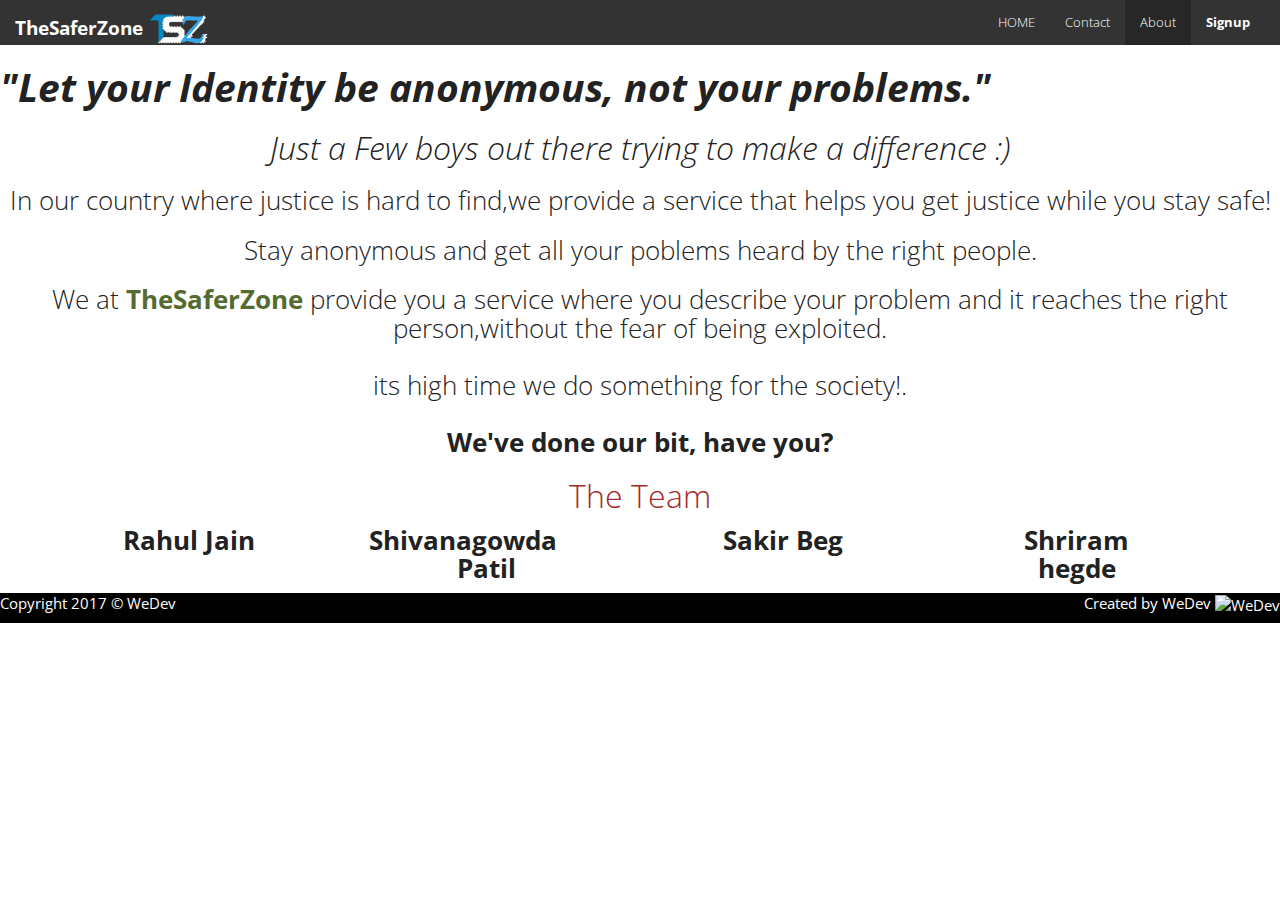
==== aboutus.html @ 2ccec202 "Add files via upload" ====
<!DOCTYPE HTML>
<html>
<head>
    <title>TheSaferZone|About Us</title>
	<meta name="viewport" content="width=device-width, initial-scale=1">
    <link href='https://fonts.googleapis.com/css?family=Roboto+Slab:400,700' rel='stylesheet' type='text/css'>
    <link href='https://fonts.googleapis.com/css?family=Raleway:400,700,600' rel='stylesheet' type='text/css'>
	<link href='main.css' rel='stylesheet' type='text/css'>
	<link href='bootstrap.min.css' rel='stylesheet' type='text/css'>
			<link rel="icon" href="logo.png">
</head>
<body>
	<nav class="navbar navbar-default">
  <div class="container-fluid">
    <div class="navbar-header">
      <button type="button" class="navbar-toggle collapsed" data-toggle="collapse" data-target="#bs-example-navbar-collapse-1">
        <span class="sr-only">Toggle navigation</span>
        <span class="icon-bar"></span>
        <span class="icon-bar"></span>
        <span class="icon-bar"></span>
      </button>		
      <a class="navbar-brand" href="index.html"><b>TheSaferZone<img src="logo.png" width="75px" height="35px" /></b></a>
    </div>

    <div class="collapse navbar-collapse" id="bs-example-navbar-collapse-1">
      <ul class="nav navbar-nav navbar-right">
        <li ><a href="index.html">HOME<span class="sr-only">(current)</span></a></li>
        <li><a href="contact.html">Contact</a></li>
        <li class="active"><a href="#">About</a></li>
          <li ><a><b onclick="document.getElementById('login-modal').style.display='block'">Signup</b></a></li>
          </ul>
        </li>
      </ul>
    </div>
  </div>
</nav>
<h1 id="head1"><em><b>"Let your Identity be anonymous, not your problems."</b></em></h1>
<h2 style="text-align:center;"><em>Just a Few boys out there trying to make a difference :)</em></h2>
<h3 style="text-align:center;">In our country where justice is hard to find,we provide a service that helps you get justice while you stay safe!</h3>
<h3 style="text-align:center;">Stay anonymous and get all your poblems heard by the right people.</h3>
<h3 style="text-align:center;">We at <b style="color:darkolivegreen">TheSaferZone</b> provide you a service where you describe your problem and it reaches the right person,without the fear of being exploited.<br/><br/>
its high time we do something for the society!.<br/><br/>
<b>We've done our bit, have you?</b></h3>
<h2 style="text-align:center; color:brown">The Team</h2>
<div class="row"><div class="col-md-1"></div>
<div class="col-md-2 dev-pics" style="background-image:url(rj.png);"></div><div class="col-md-1"></div>
<div class="col-md-2 dev-pics" style="background-image:url(shivu.jpg);"></div><div class="col-md-1"></div>
<div class="col-md-2 dev-pics" style="background-image:url(sak.jpg);"></div><div class="col-md-1"></div>
<div class="col-md-2 dev-pics" style="background-image:url(sriram.jpg);"></div><div class="col-md-1"></div>
</div>
<div class="row"><div class="col-md-1"></div>
<div class="col-md-2 "><h3 style=" margin-top:0px;"><b>&nbsp;&nbsp;Rahul Jain</b></h3></div>
<div class="col-md-2 "><h3 style="text-align:right; margin-top:0px;"><b>&nbsp;&nbsp;&nbsp;&nbsp;&nbsp;&nbsp;Shivanagowda Patil</b></h3></div><div class="col-md-1"></div>
<div class="col-md-2 "><h3 style="text-align:right; margin-top:0px;"><b>Sakir Beg</b></h3></div><div class="col-md-1"></div>
<div class="col-md-2 "><h3 style="text-align:center; margin-top:0px;"><b>Shriram hegde</b></h3></div><div class="col-md-1"></div>
</div>
<div class="modal" id="login-modal" name="login-modal" style="display:'none'; overflow:auto;">
  <div class="modal-dialog">
    <div class="modal-content">
      <div class="modal-header">
        <button type="button" class="close" data-dismiss="modal" aria-hidden="true" onclick="document.getElementById('login-modal').style.display='none'">&times;</button>
        <h2 class="modal-title">SignUp</h2>
      </div>
      <div class="modal-body">
        <form class="form-horizontal" action="user.php" method="post">
			<label><b>Name:</b></label>
    <input type="text" placeholder="Enter name" name="name" required /><br/>
    <label><b>Email:</b></label>
    <input type="text" placeholder="Enter Email" name="email" required /><br/>
	<label><b>Phone</b></label>
    <input type="phone" placeholder="Enter Password" name="phone" required /><br/>
		<label><b>Password </b></label>
    <input type="password" placeholder="Enter Password" id="pw" name="pword" required /><br/>
	<label><b>Confirm Password </b></label>
    <input type="password" placeholder="Enter Password" id="confirmpw" name="pword" required />
		<script>
		if(document.getElementById('pw').value!==document.getElementById('confirmpw').value)
				document.getElementbyId('pw').validate="passwords dont match";
		</script><br/>
		</div>
      <div class="modal-footer">
        <button type="button" class="btn btn-default" data-dismiss="modal" onclick="document.getElementById('login-modal').style.display='none'">Close</button>
        <button type="submit" name="signup" class="btn btn-primary">Sign Up</button>
      </div>
</form>
    </div>
  </div>
</div>

   <div class="footer-end-container" style="background:black;color:white; height:30px;">
                    <div class="copyright wow slideInLeft" data-wow-duration="0.8s" data-wow-delay="0.2s" style="display:inline;">
                        Copyright 2017 &copy; WeDev
                    </div>
                    <div class="createdby wow slideInRight" data-wow-duration="0.8s" data-wow-delay="0.3s" style="display:inline;float:right;">
                            Created by WeDev
							<img alt="WeDev" src="we-dev.png" width="40px" height="30px">
							</div> 
</body>
</html>
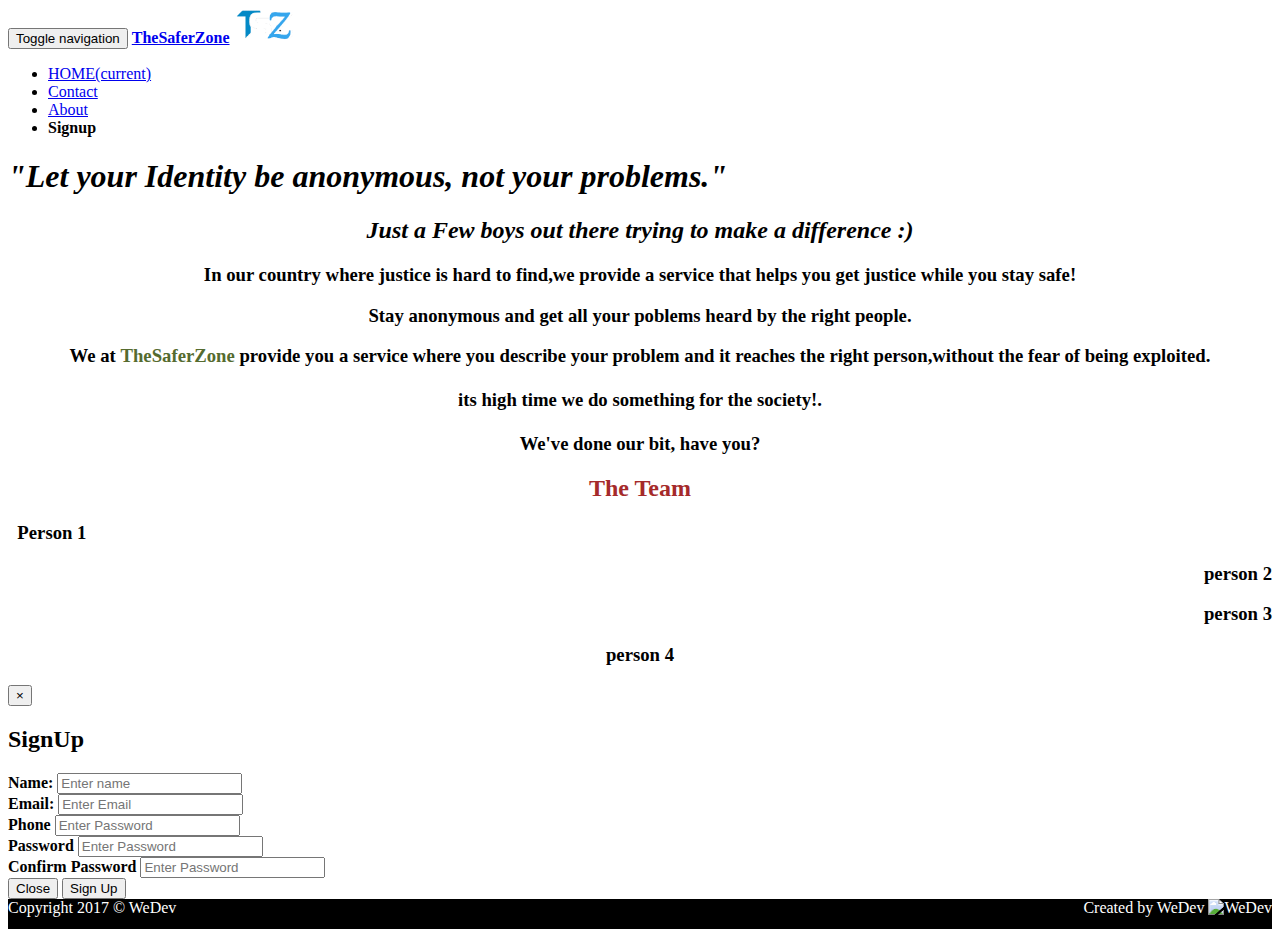
==== commit 8b882f25: "Update Links and pics" ====
--- a/aboutus.html
+++ b/aboutus.html
@@ -5,9 +5,9 @@
 	<meta name="viewport" content="width=device-width, initial-scale=1">
     <link href='https://fonts.googleapis.com/css?family=Roboto+Slab:400,700' rel='stylesheet' type='text/css'>
     <link href='https://fonts.googleapis.com/css?family=Raleway:400,700,600' rel='stylesheet' type='text/css'>
-	<link href='main.css' rel='stylesheet' type='text/css'>
-	<link href='bootstrap.min.css' rel='stylesheet' type='text/css'>
-			<link rel="icon" href="logo.png">
+	<link href='./assets/css/main.css' rel='stylesheet' type='text/css'>
+	<link href='./assets/css/bootstrap.min.css' rel='stylesheet' type='text/css'>
+			<link rel="icon" href="./assets/images/logo.png">
 </head>
 <body>
 	<nav class="navbar navbar-default">
@@ -19,7 +19,7 @@
         <span class="icon-bar"></span>
         <span class="icon-bar"></span>
       </button>		
-      <a class="navbar-brand" href="index.html"><b>TheSaferZone<img src="logo.png" width="75px" height="35px" /></b></a>
+      <a class="navbar-brand" href="index.html"><b>TheSaferZone<img src="./assets/images/logo.png" width="75px" height="35px" /></b></a>
     </div>
 
     <div class="collapse navbar-collapse" id="bs-example-navbar-collapse-1">
@@ -43,16 +43,16 @@
 <b>We've done our bit, have you?</b></h3>
 <h2 style="text-align:center; color:brown">The Team</h2>
 <div class="row"><div class="col-md-1"></div>
-<div class="col-md-2 dev-pics" style="background-image:url(rj.png);"></div><div class="col-md-1"></div>
-<div class="col-md-2 dev-pics" style="background-image:url(shivu.jpg);"></div><div class="col-md-1"></div>
-<div class="col-md-2 dev-pics" style="background-image:url(sak.jpg);"></div><div class="col-md-1"></div>
-<div class="col-md-2 dev-pics" style="background-image:url(sriram.jpg);"></div><div class="col-md-1"></div>
+<div class="col-md-2 dev-pics" style="background-image:url(./assets/images/avatar1.png);"></div><div class="col-md-1"></div>
+<div class="col-md-2 dev-pics" style="background-image:url(./assets/images/avatar1.png);"></div><div class="col-md-1"></div>
+<div class="col-md-2 dev-pics" style="background-image:url(./assets/images/avatar1.png);"></div><div class="col-md-1"></div>
+<div class="col-md-2 dev-pics" style="background-image:url(./assets/images/avatar1.png);"></div><div class="col-md-1"></div>
 </div>
 <div class="row"><div class="col-md-1"></div>
-<div class="col-md-2 "><h3 style=" margin-top:0px;"><b>&nbsp;&nbsp;Rahul Jain</b></h3></div>
-<div class="col-md-2 "><h3 style="text-align:right; margin-top:0px;"><b>&nbsp;&nbsp;&nbsp;&nbsp;&nbsp;&nbsp;Shivanagowda Patil</b></h3></div><div class="col-md-1"></div>
-<div class="col-md-2 "><h3 style="text-align:right; margin-top:0px;"><b>Sakir Beg</b></h3></div><div class="col-md-1"></div>
-<div class="col-md-2 "><h3 style="text-align:center; margin-top:0px;"><b>Shriram hegde</b></h3></div><div class="col-md-1"></div>
+<div class="col-md-2 "><h3 style=" margin-top:0px;"><b>&nbsp;&nbsp;Person 1</b></h3></div>
+<div class="col-md-2 "><h3 style="text-align:right; margin-top:0px;"><b>&nbsp;&nbsp;&nbsp;&nbsp;&nbsp;&nbsp;person 2</b></h3></div><div class="col-md-1"></div>
+<div class="col-md-2 "><h3 style="text-align:right; margin-top:0px;"><b>person 3</b></h3></div><div class="col-md-1"></div>
+<div class="col-md-2 "><h3 style="text-align:center; margin-top:0px;"><b>person 4</b></h3></div><div class="col-md-1"></div>
 </div>
 <div class="modal" id="login-modal" name="login-modal" style="display:'none'; overflow:auto;">
   <div class="modal-dialog">
@@ -93,7 +93,7 @@
                     </div>
                     <div class="createdby wow slideInRight" data-wow-duration="0.8s" data-wow-delay="0.3s" style="display:inline;float:right;">
                             Created by WeDev
-							<img alt="WeDev" src="we-dev.png" width="40px" height="30px">
+							<img alt="WeDev" src="./assets/images/we-dev.png" width="40px" height="30px">
 							</div> 
 </body>
 </html>
